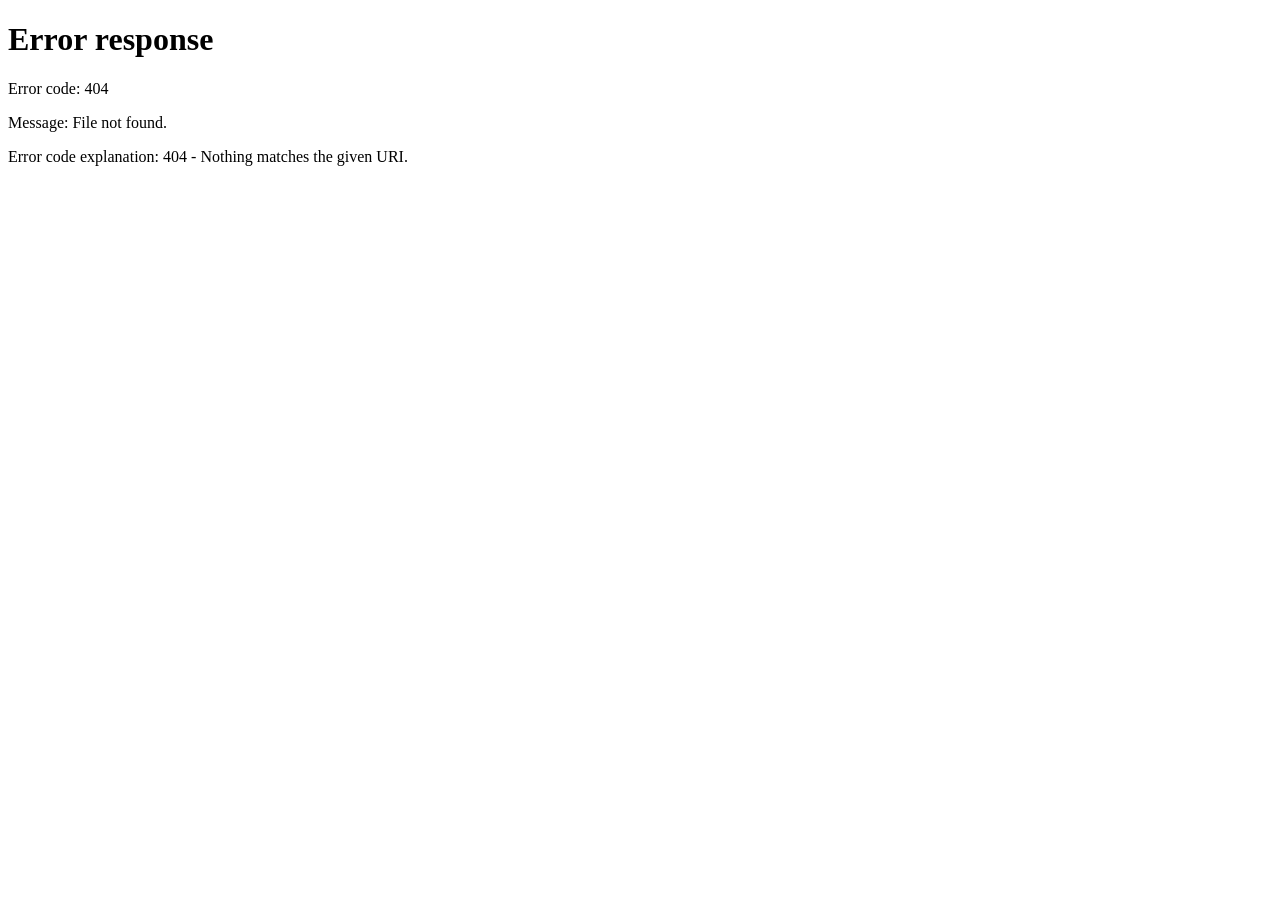
==== index.html @ 7efa97f6 "Rename Index.html to index.html" ====
<!DOCTYPE html>
<html lang="de">
<head>
    <meta charset="UTF-8">
    <meta http-equiv="refresh" content="0; url=meinProjekt/EInfuehrungHTML.html">
    <title>Einführung HTML</title>
</head>
<body>
    <p>
        <a href="meinProjekt/EInfuehrungHTML.html">
            Zur HTML-Seite
        </a>
    </p>
</body>
</html>
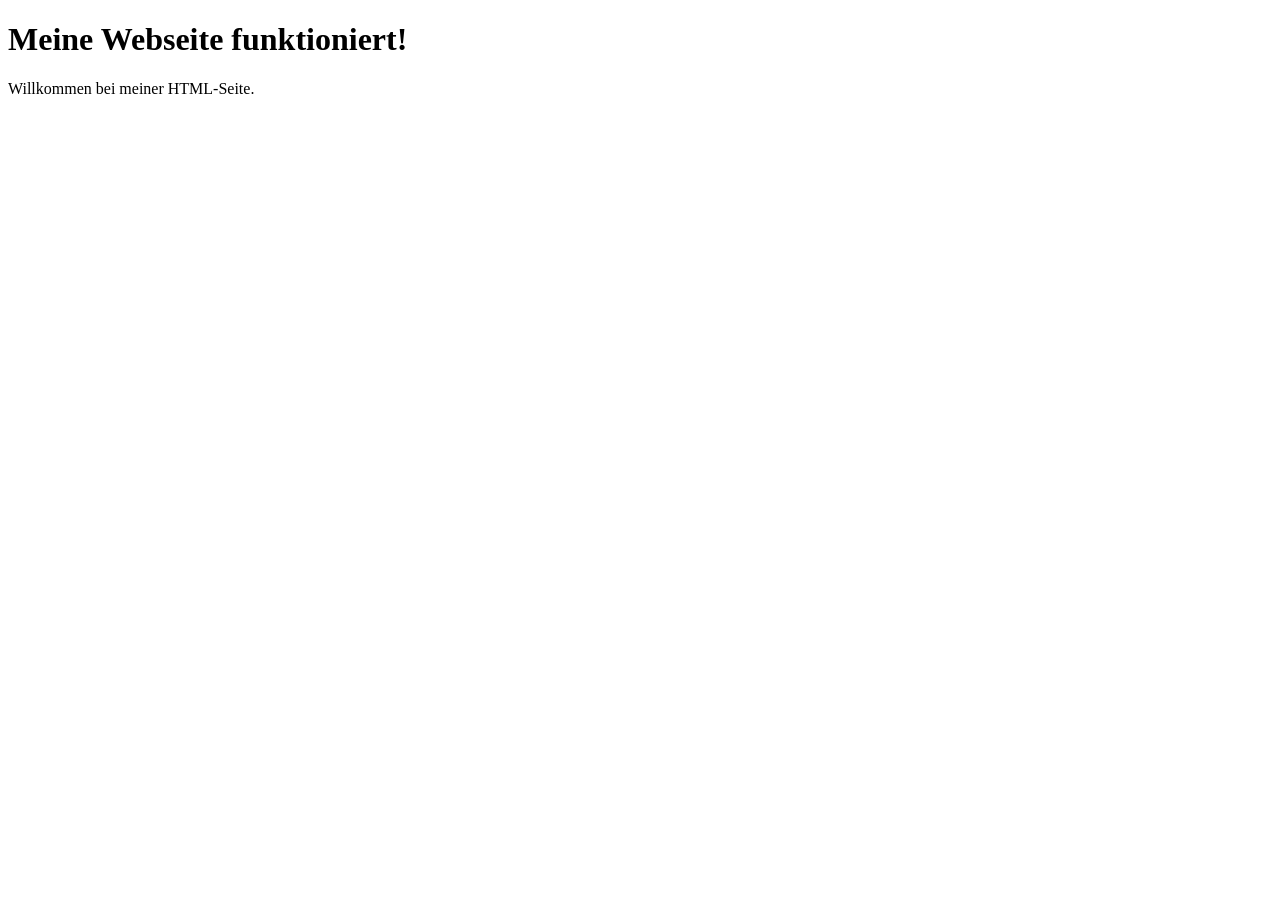
==== commit 6f6ae1e1: "Create index.html" ====
--- a/index.html
+++ b/index.html
@@ -1,15 +1,12 @@
+
 <!DOCTYPE html>
 <html lang="de">
 <head>
     <meta charset="UTF-8">
-    <meta http-equiv="refresh" content="0; url=meinProjekt/EInfuehrungHTML.html">
-    <title>Einführung HTML</title>
+    <title>Meine Webseite</title>
 </head>
 <body>
-    <p>
-        <a href="meinProjekt/EInfuehrungHTML.html">
-            Zur HTML-Seite
-        </a>
-    </p>
+    <h1>Meine Webseite funktioniert!</h1>
+    <p>Willkommen bei meiner HTML-Seite.</p>
 </body>
 </html>
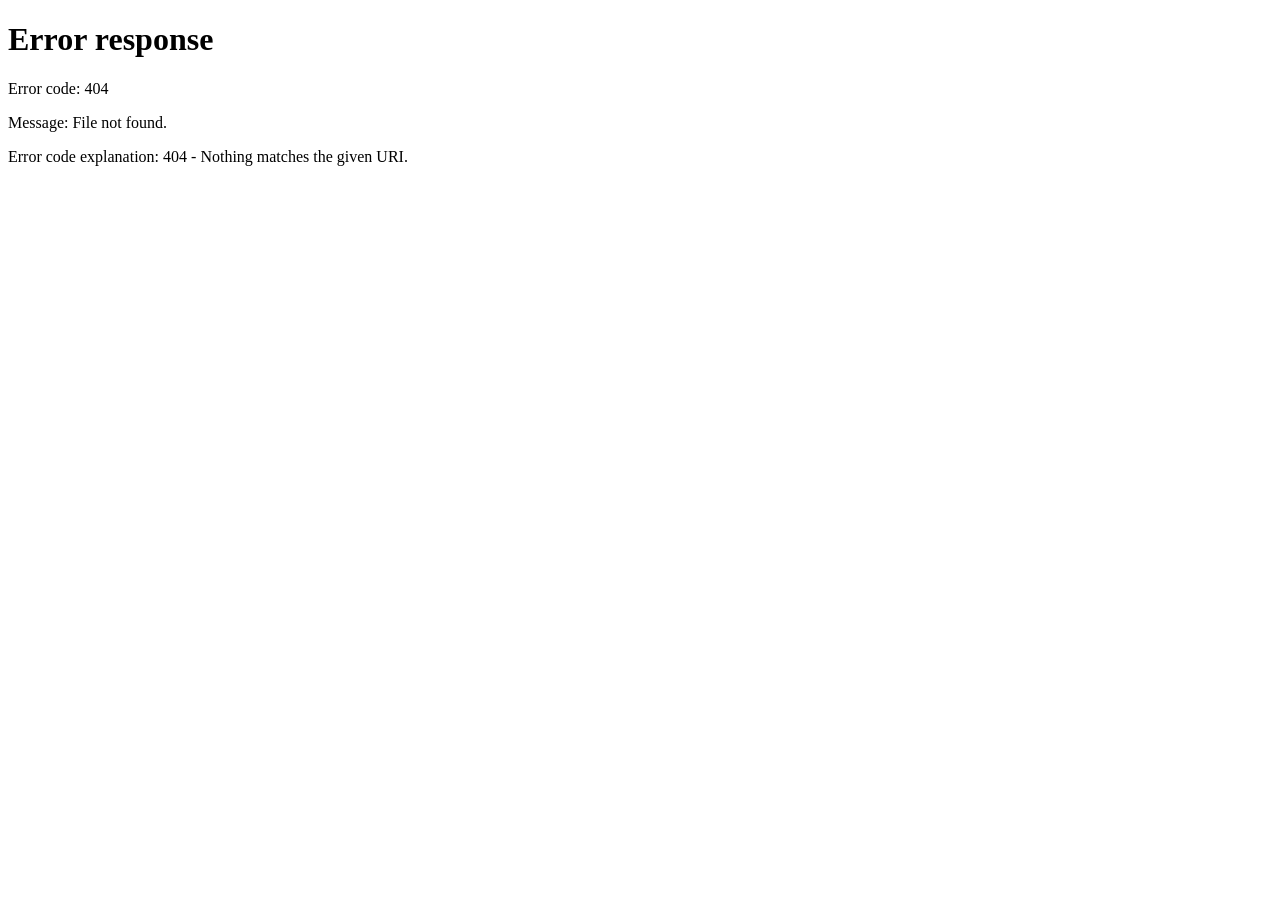
==== commit 9e9641c8: "Update index.html" ====
--- a/index.html
+++ b/index.html
@@ -1,12 +1,15 @@
-
 <!DOCTYPE html>
 <html lang="de">
 <head>
     <meta charset="UTF-8">
-    <title>Meine Webseite</title>
+    <meta http-equiv="refresh" content="0; url=meinProjekt/EInfuehrungHTML.html">
+    <title>Einführung HTML</title>
 </head>
 <body>
-    <h1>Meine Webseite funktioniert!</h1>
-    <p>Willkommen bei meiner HTML-Seite.</p>
+    <p>
+        <a href="meinProjekt/EInfuehrungHTML.html">
+            Zur HTML-Seite
+        </a>
+    </p>
 </body>
 </html>
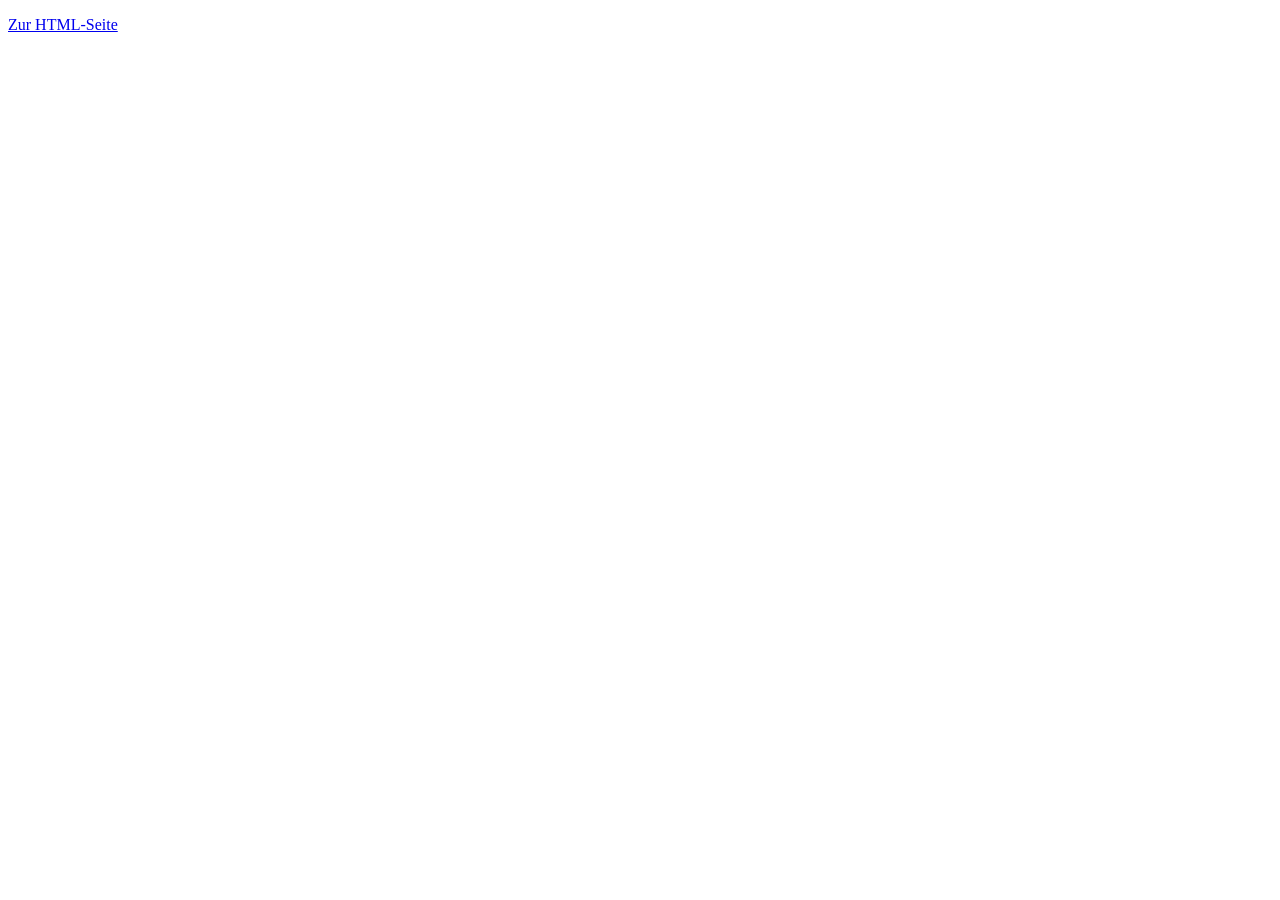
==== commit 02592349: "Update index.html" ====
--- a/index.html
+++ b/index.html
@@ -2,7 +2,6 @@
 <html lang="de">
 <head>
     <meta charset="UTF-8">
-    <meta http-equiv="refresh" content="0; url=meinProjekt/EInfuehrungHTML.html">
     <title>Einführung HTML</title>
 </head>
 <body>
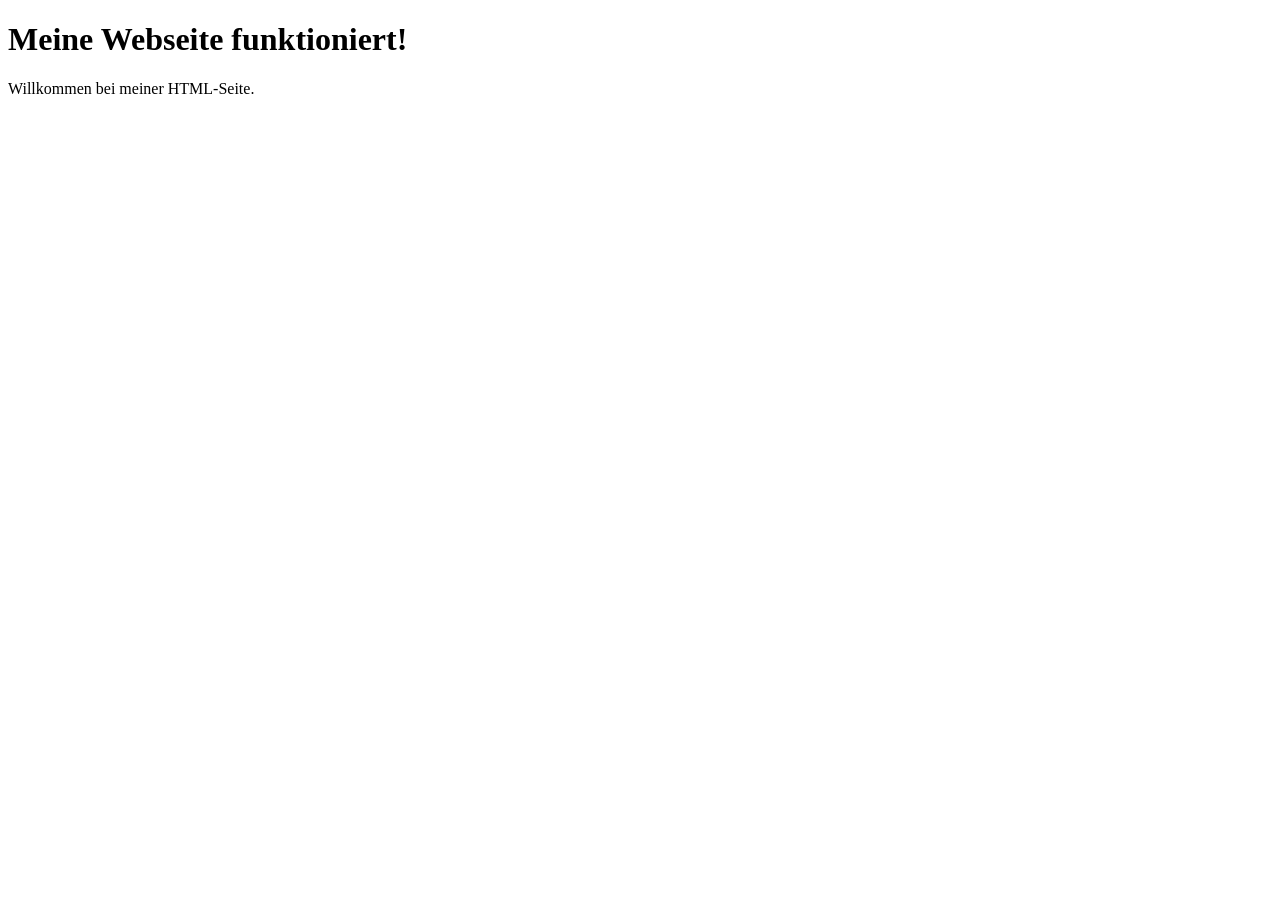
==== commit abedd698: "Update index.html" ====
--- a/index.html
+++ b/index.html
@@ -2,13 +2,10 @@
 <html lang="de">
 <head>
     <meta charset="UTF-8">
-    <title>Einführung HTML</title>
+    <title>Meine Webseite</title>
 </head>
 <body>
-    <p>
-        <a href="meinProjekt/EInfuehrungHTML.html">
-            Zur HTML-Seite
-        </a>
-    </p>
+    <h1>Meine Webseite funktioniert!</h1>
+    <p>Willkommen bei meiner HTML-Seite.</p>
 </body>
 </html>
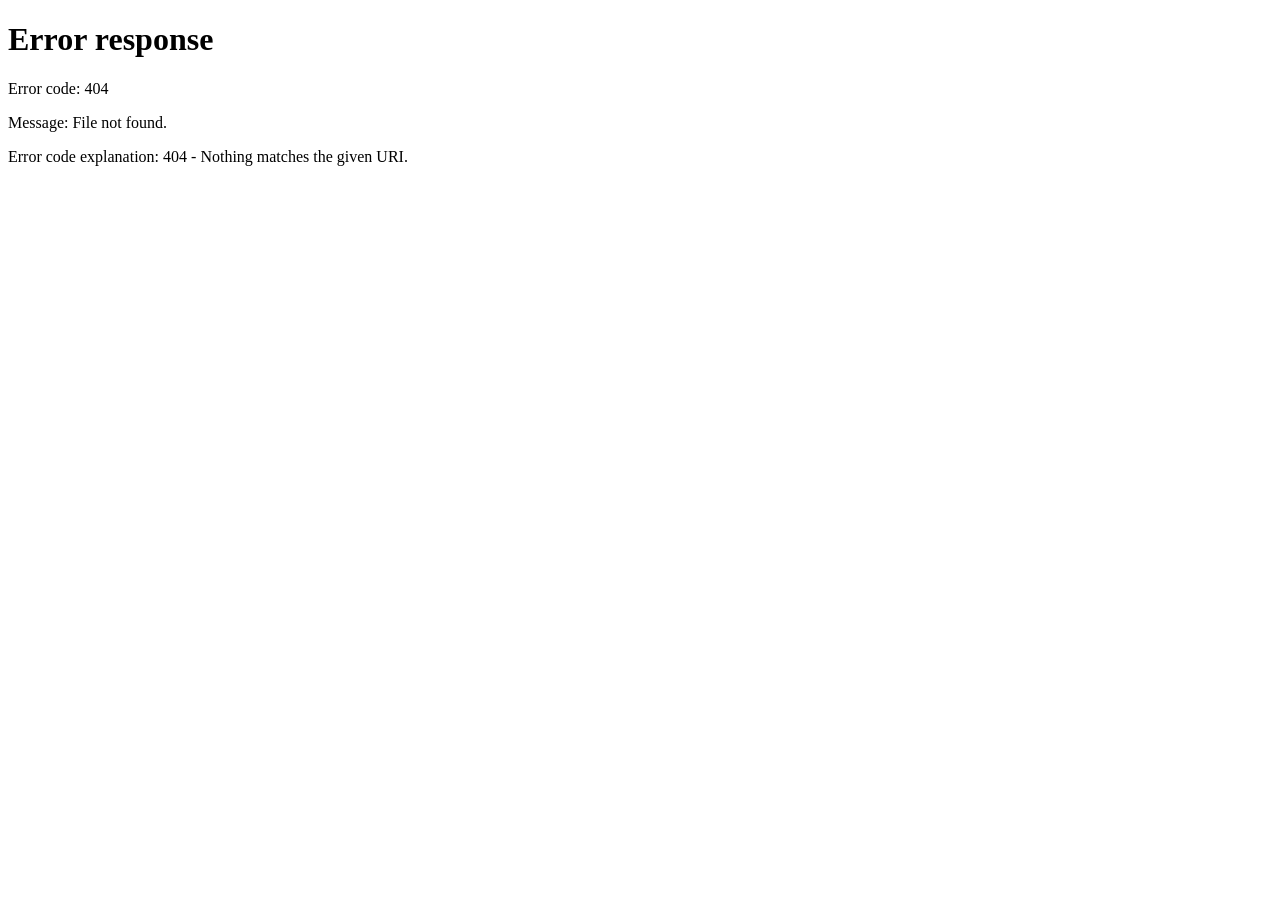
==== commit 20806e3b: "Update index.html" ====
--- a/index.html
+++ b/index.html
@@ -2,10 +2,14 @@
 <html lang="de">
 <head>
     <meta charset="UTF-8">
-    <title>Meine Webseite</title>
+    <meta http-equiv="refresh" content="0; url=meinProjekt/EInfuehrungHTML.html">
+    <title>Einführung HTML</title>
 </head>
 <body>
-    <h1>Meine Webseite funktioniert!</h1>
-    <p>Willkommen bei meiner HTML-Seite.</p>
+    <p>
+        <a href="meinProjekt/EInfuehrungHTML.html">
+            Zur HTML-Seite
+        </a>
+    </p>
 </body>
 </html>
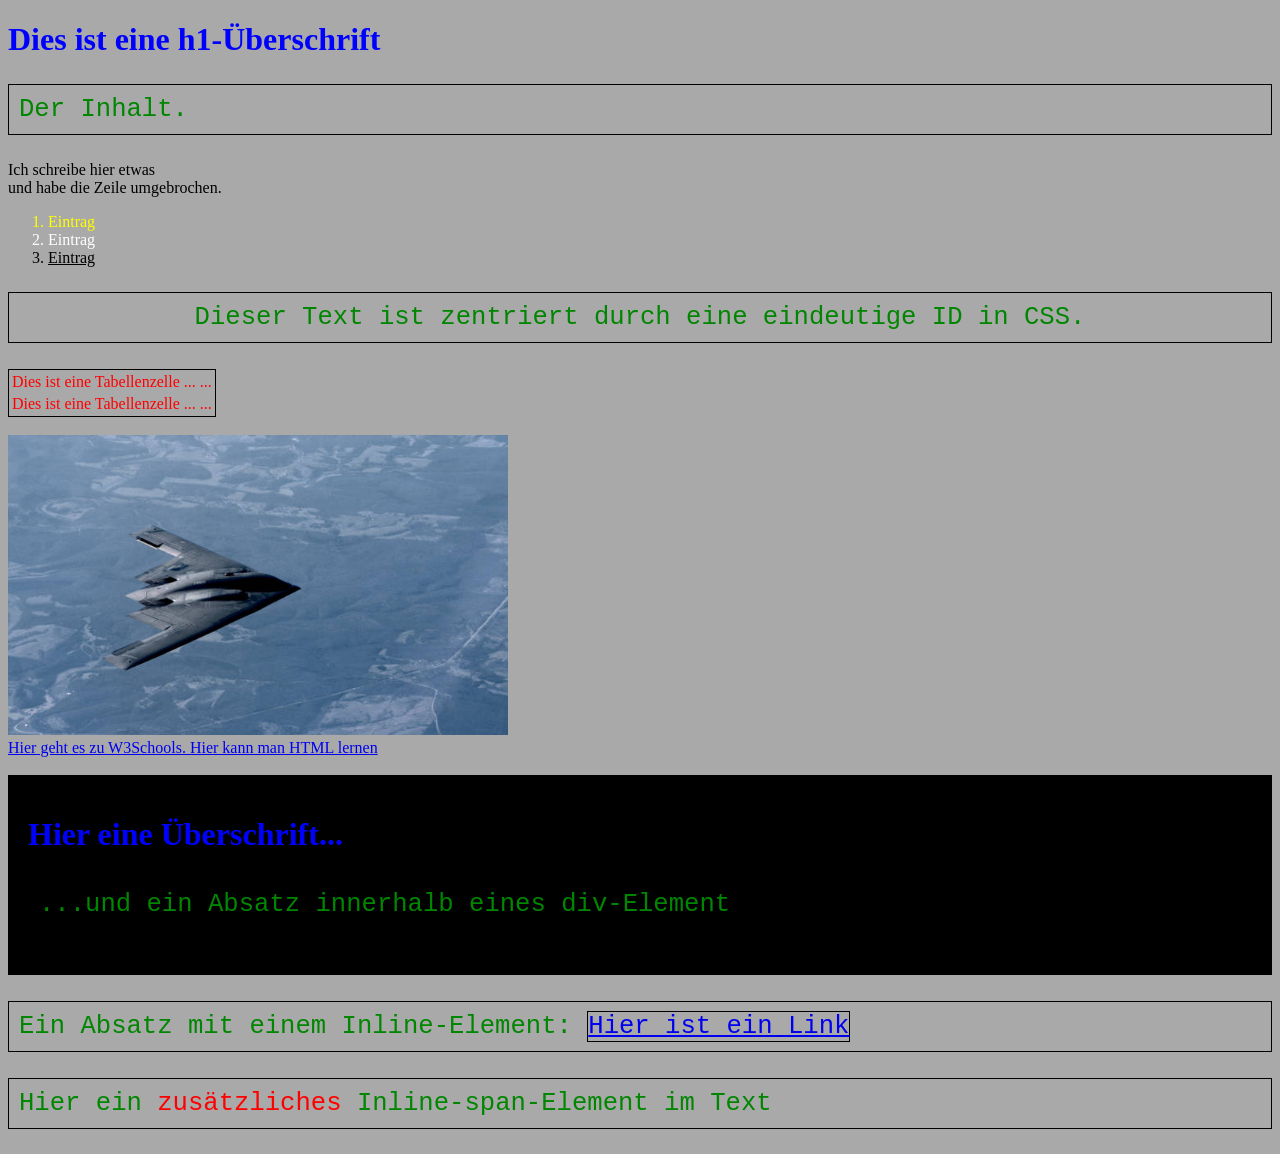
==== commit 82bbdf48: "Update index.html" ====
--- a/index.html
+++ b/index.html
@@ -2,12 +2,12 @@
 <html lang="de">
 <head>
     <meta charset="UTF-8">
-    <meta http-equiv="refresh" content="0; url=meinProjekt/EInfuehrungHTML.html">
+    <meta http-equiv="refresh" content="0; url=meinProjekt/EinfuehrungHTML.html">
     <title>Einführung HTML</title>
 </head>
 <body>
     <p>
-        <a href="meinProjekt/EInfuehrungHTML.html">
+        <a href="meinProjekt/EinfuehrungHTML.html">
             Zur HTML-Seite
         </a>
     </p>
